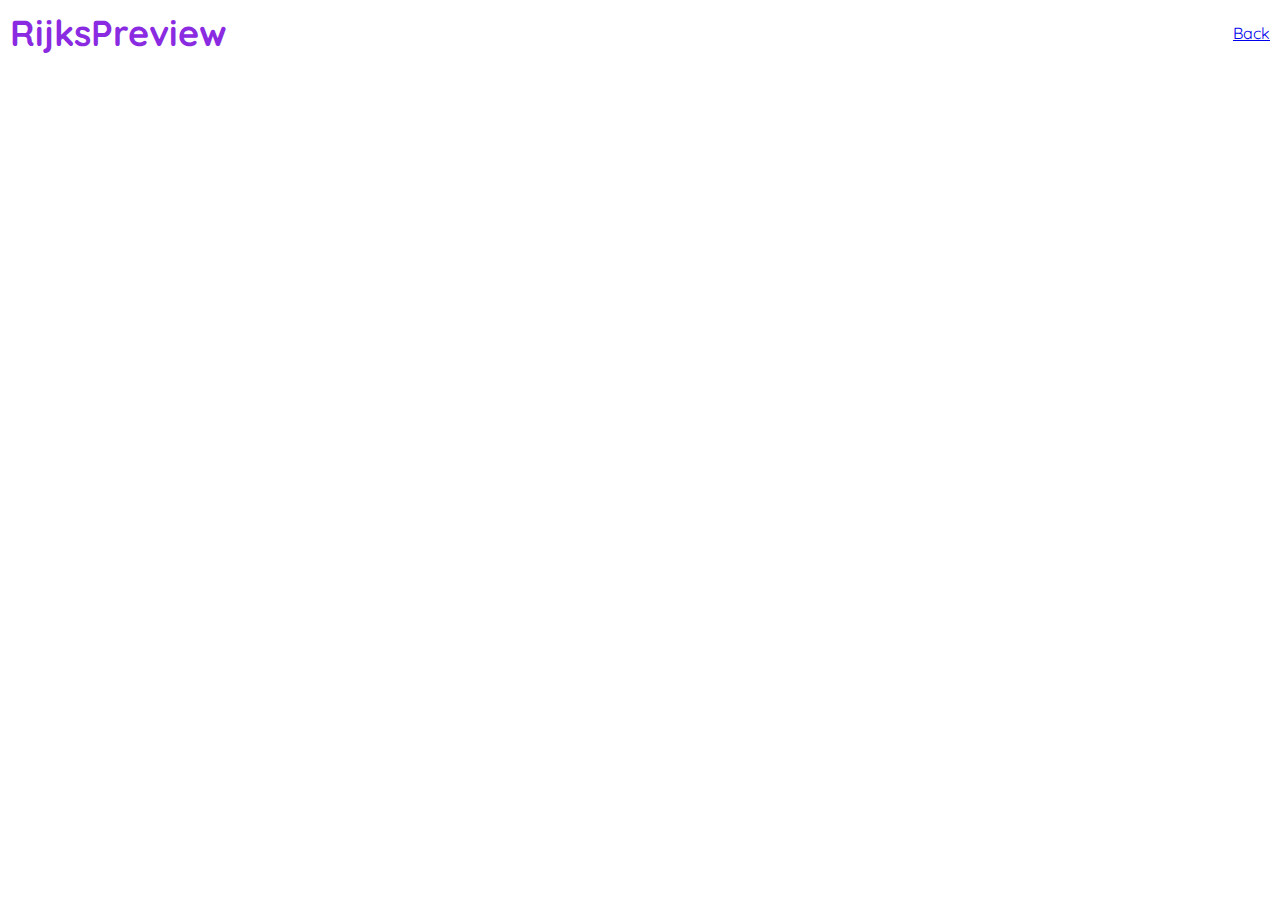
==== index.html @ 3e666527 "*_*" ====
<!DOCTYPE html>
<html lang="en">

<head>
	<meta charset="UTF-8">
	<meta http-equiv="X-UA-Compatible" content="IE=edge">
	<meta name="viewport" content="width=device-width, initial-scale=1.0">
	<title>RijksPreview</title>
	<link rel="stylesheet" href="css/styles.css">
</head>

<body>
	<header>
		<h1>RijksPreview</h1>
		<a href="#">Back</a>
	</header>
	<main>
		<ul>

		</ul>
	</main>
	<script src="/rijksmuseum/js/app.js" type="module"></script>
</body>

</html>
---- css/styles.css ----
/* google font */
@import url('https://fonts.googleapis.com/css2?family=Quicksand:wght@300;400;500;600;700&display=swap');

*,
*::after,
*::before {
	box-sizing: border-box;
	margin: 0;
	padding: 0;
}

body {
	font-family: 'Quicksand';
	color: blueviolet;
}

header {
	display: flex;
	align-items: center;
	justify-content: space-between;
	padding: 10px;
	position: fixed;
	background-color: white;
	width: 100%;
	top: 0;
}

main {
	padding-top: 100px;
}

h1 {
	font-size: 36px;
}

h2 {
	font-size: 20px;
}

main ul {
	display: grid;
	grid-template-columns: 500px 50px 50px 50px;
	grid-template-rows: auto;
}

main ul li { 
	margin: 10px;
	list-style: none;
}

main ul li img {
	width: 100%;
}
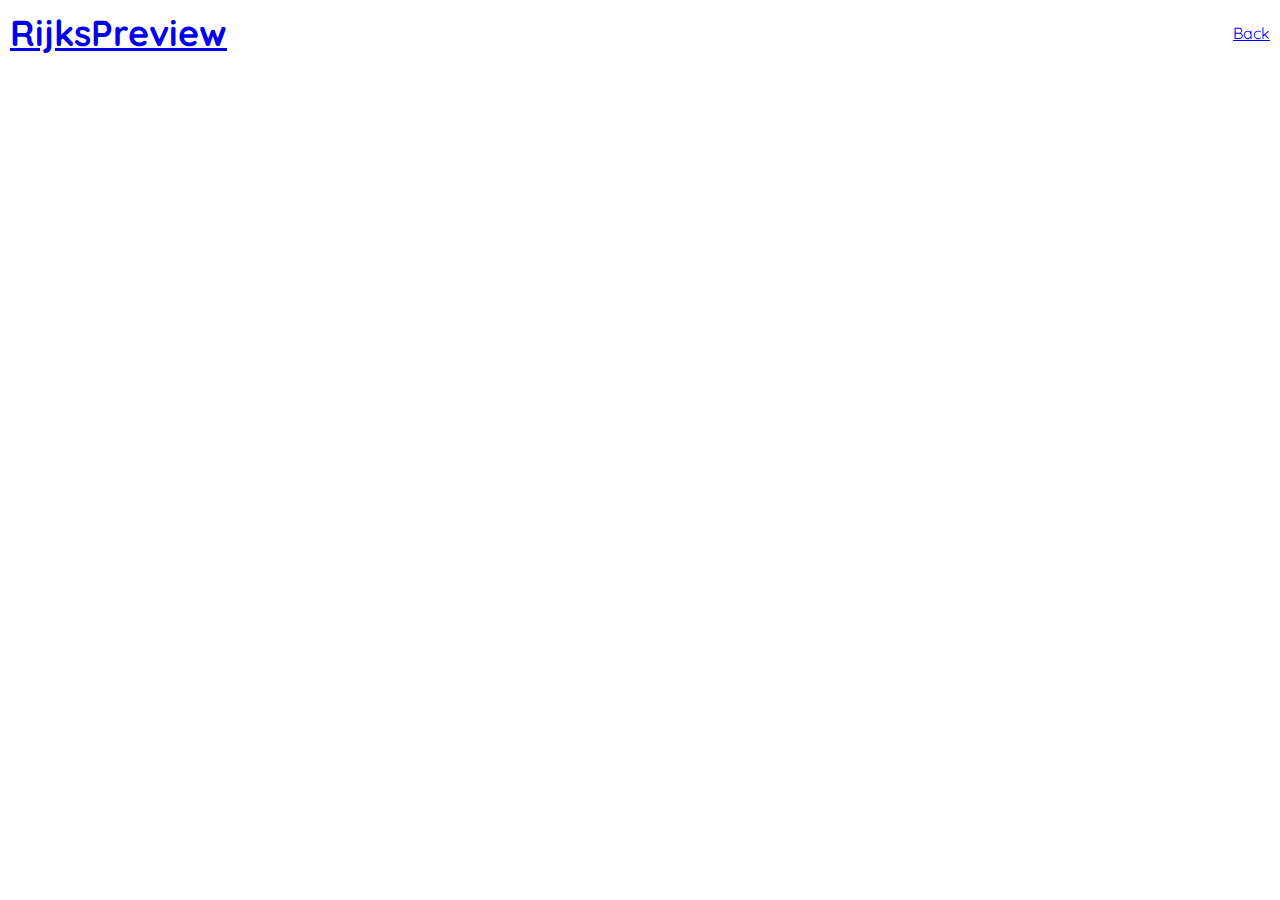
==== commit 9d330444: "setup for routing" ====
--- a/index.html
+++ b/index.html
@@ -11,7 +11,7 @@
 
 <body>
 	<header>
-		<h1>RijksPreview</h1>
+		<h1><a href="#home">RijksPreview</a></h1>
 		<a href="#">Back</a>
 	</header>
 	<main>
@@ -19,7 +19,7 @@
 
 		</ul>
 	</main>
-	<script src="/rijksmuseum/js/app.js" type="module"></script>
+	<script src="js/app.js" type="module"></script>
 </body>
 
 </html>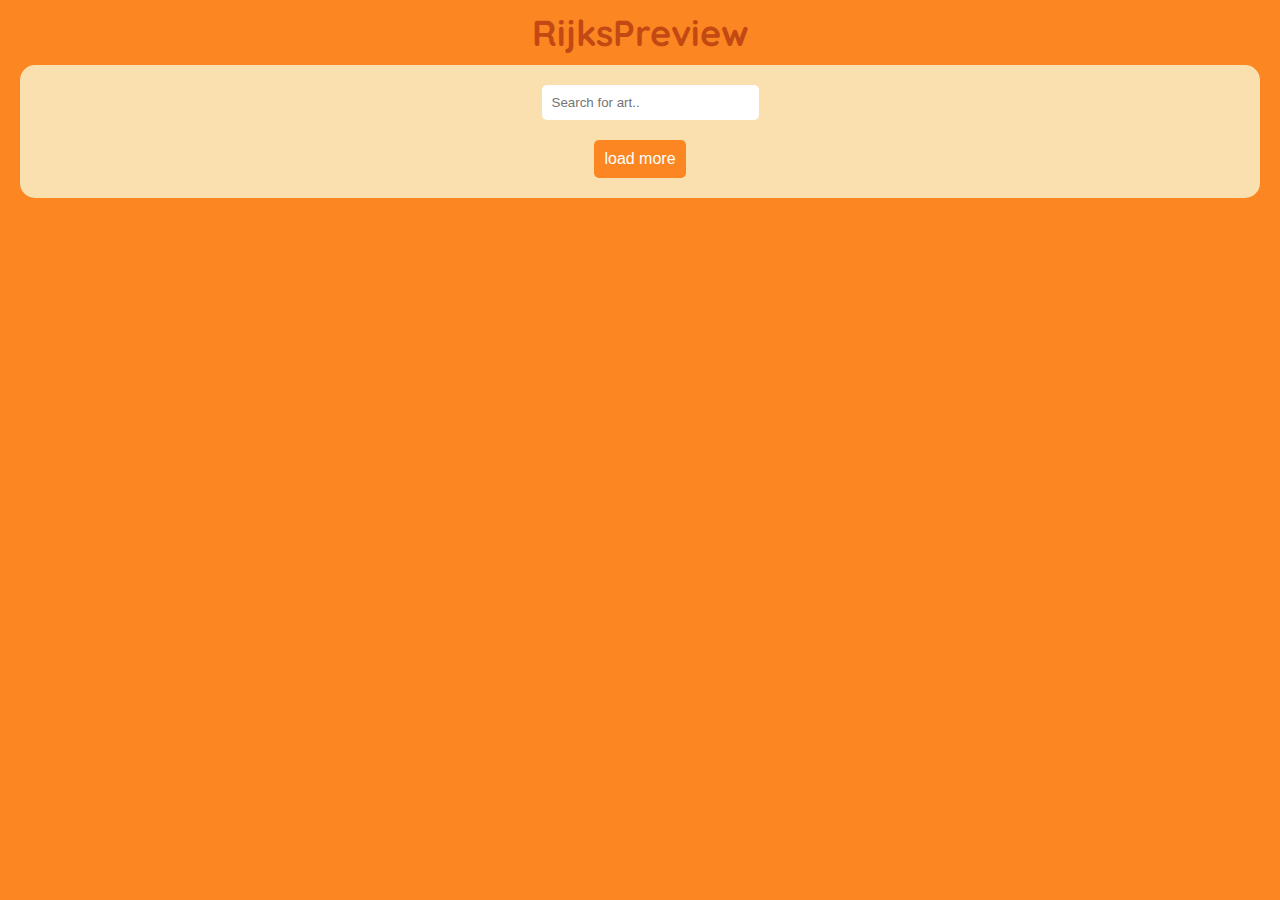
==== commit 53feb221: "changed some modules" ====
--- a/index.html
+++ b/index.html
@@ -10,14 +10,19 @@
 </head>
 
 <body>
-	<header>
-		<h1><a href="#home">RijksPreview</a></h1>
-		<a href="#">Back</a>
-	</header>
+	<h1>RijksPreview</h1>
 	<main>
-		<ul>
+		<section>
+			<form action="">
+				<input type="search" placeholder="Search for art..">
+			</form>
+		</section>
+		<section>
+			<ul>
 
-		</ul>
+			</ul>
+		</section>
+		<button>load more</button>
 	</main>
 	<script src="js/app.js" type="module"></script>
 </body>
--- a/css/styles.css
+++ b/css/styles.css
@@ -9,46 +9,78 @@
 	padding: 0;
 }
 
+:root {
+	--main-color: #F9E0AE;
+	--main-bg-color: #FC8621;
+	--main-font-color: #C24914;
+	--main-link-font-color: #682C0E;
+
+	--main-font-family: 'Quicksand', sans-serif;
+}
+
 body {
 	font-family: 'Quicksand';
-	color: blueviolet;
-}
-
-header {
-	display: flex;
-	align-items: center;
-	justify-content: space-between;
+	color: var(--main-font-color);
+	background-color: var(--main-bg-color);
 	padding: 10px;
-	position: fixed;
-	background-color: white;
-	width: 100%;
-	top: 0;
 }
 
 main {
-	padding-top: 100px;
+	display: flex;
+	flex-direction: column;
+	align-items: center;
+	margin: 10px;
 }
 
 h1 {
 	font-size: 36px;
+	text-align: center;
 }
 
 h2 {
 	font-size: 20px;
 }
 
-main ul {
-	display: grid;
-	grid-template-columns: 500px 50px 50px 50px;
-	grid-template-rows: auto;
+main {
+	background-color: var(--main-color);
+	padding: 10px;
+	border-radius: 15px;
 }
 
-main ul li { 
+main section form input {
+	padding: 10px;
+	margin: 10px;
+	border: none;
+	border-radius: 5px;
+	width: 100%;
+}
+
+main section ul {
+	columns: 20rem;
+	column-gap: 0;
+}
+
+main section ul li { 
 	margin: 10px;
 	list-style: none;
 }
 
-main ul li img {
+main section ul li img {
 	width: 100%;
 }
 
+main section:nth-of-type(2) {
+	/* margin-top: 10px; */
+}
+
+main button {
+	padding: 10px;
+	margin: 10px;
+	border: none;
+	border-radius: 5px;
+	background-color: var(--main-bg-color);
+	color: white;
+	font-size: 16px;
+}
+
+
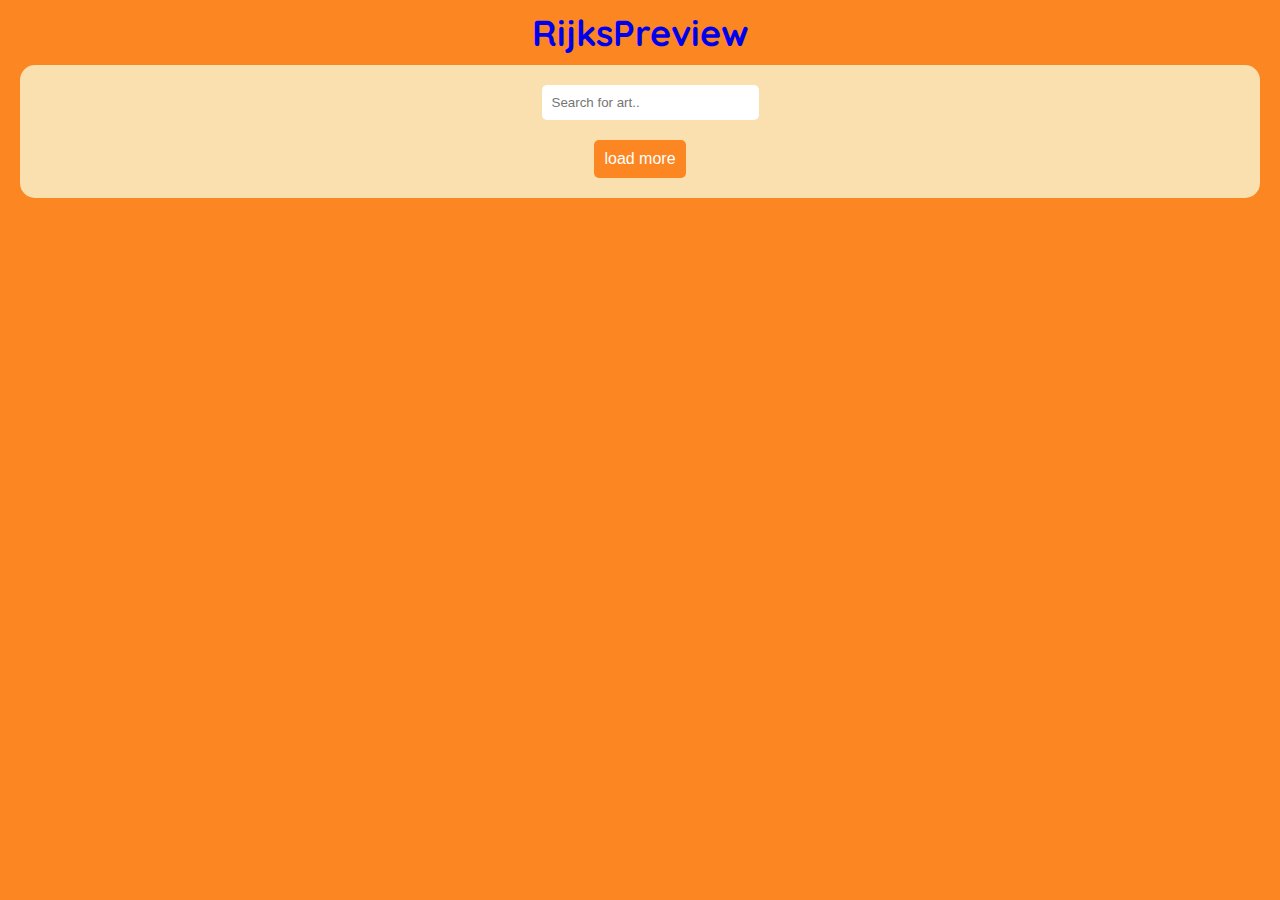
==== commit cf5323fe: "tried routing" ====
--- a/index.html
+++ b/index.html
@@ -10,7 +10,7 @@
 </head>
 
 <body>
-	<h1>RijksPreview</h1>
+	<h1><a href="#">RijksPreview</a></h1>
 	<main>
 		<section>
 			<form action="">
@@ -18,9 +18,7 @@
 			</form>
 		</section>
 		<section>
-			<ul>
-
-			</ul>
+			<ul></ul>
 		</section>
 		<button>load more</button>
 	</main>
--- a/css/styles.css
+++ b/css/styles.css
@@ -10,11 +10,13 @@
 }
 
 :root {
+	/* color variables */
 	--main-color: #F9E0AE;
 	--main-bg-color: #FC8621;
 	--main-font-color: #C24914;
 	--main-link-font-color: #682C0E;
 
+	/* font variables */
 	--main-font-family: 'Quicksand', sans-serif;
 }
 
@@ -35,6 +37,10 @@
 h1 {
 	font-size: 36px;
 	text-align: center;
+}
+
+a {
+	text-decoration: none;
 }
 
 h2 {
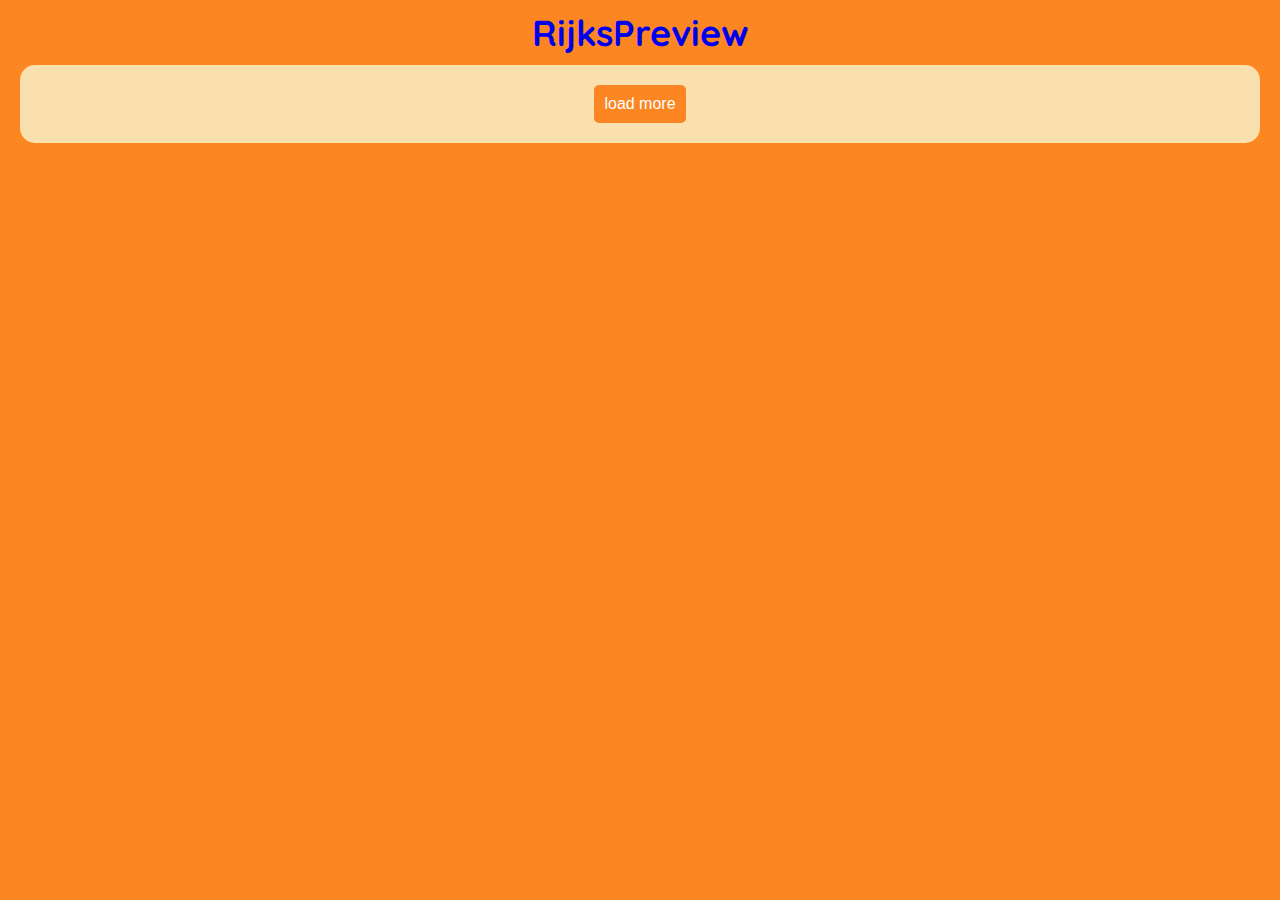
==== commit ff2a7ab7: "added routie lib" ====
--- a/index.html
+++ b/index.html
@@ -13,16 +13,12 @@
 	<h1><a href="#">RijksPreview</a></h1>
 	<main>
 		<section>
-			<form action="">
-				<input type="search" placeholder="Search for art..">
-			</form>
-		</section>
-		<section>
 			<ul></ul>
 		</section>
 		<button>load more</button>
 	</main>
 	<script src="js/app.js" type="module"></script>
+	<script src="js/libraries/routie.js"></script>
 </body>
 
 </html>--- a/css/styles.css
+++ b/css/styles.css
@@ -53,7 +53,7 @@
 	border-radius: 15px;
 }
 
-main section form input {
+main form input {
 	padding: 10px;
 	margin: 10px;
 	border: none;
@@ -61,22 +61,18 @@
 	width: 100%;
 }
 
-main section ul {
+main ul {
 	columns: 20rem;
 	column-gap: 0;
 }
 
-main section ul li { 
+main li { 
 	margin: 10px;
 	list-style: none;
 }
 
-main section ul li img {
+main img {
 	width: 100%;
-}
-
-main section:nth-of-type(2) {
-	/* margin-top: 10px; */
 }
 
 main button {
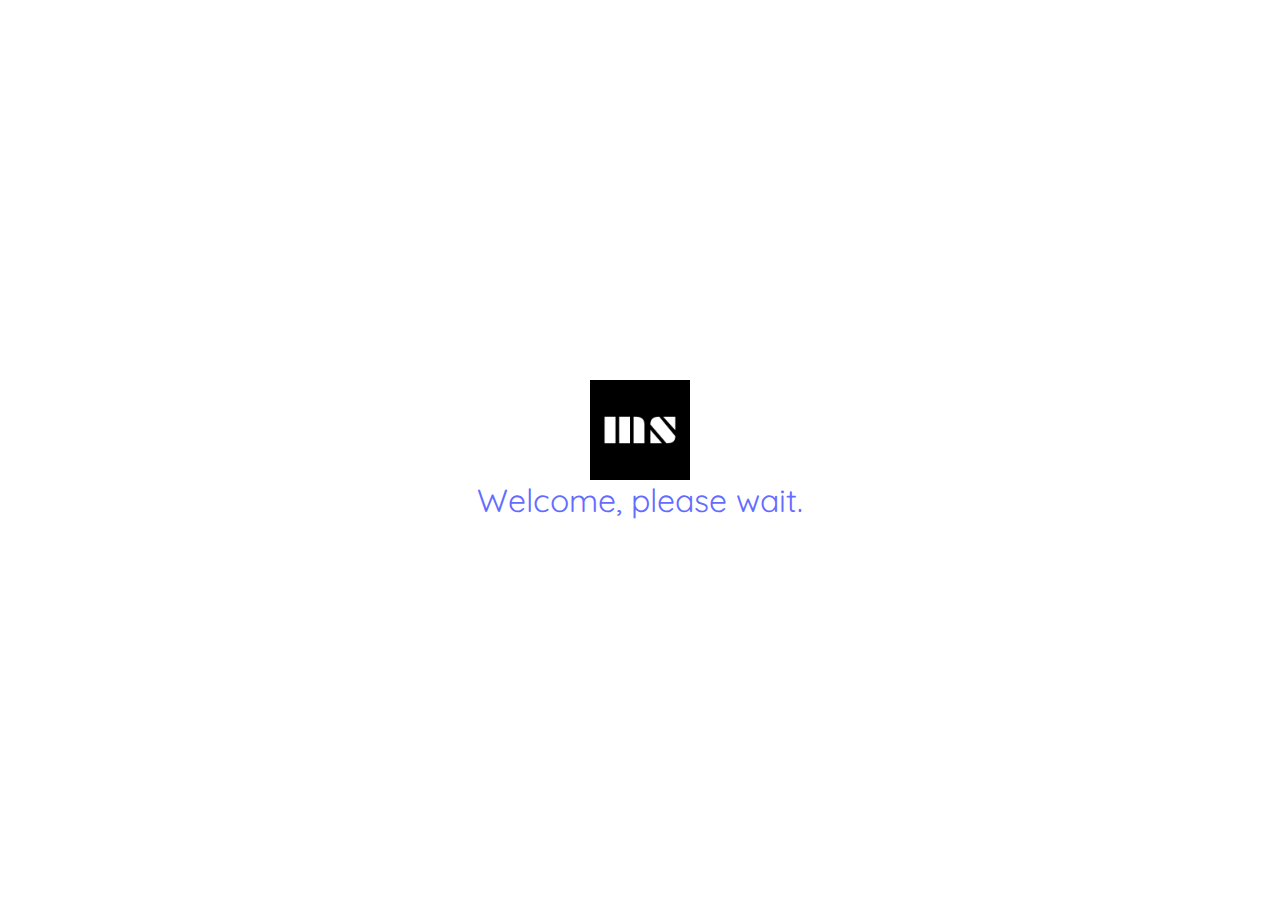
==== commit 9bc84d45: "final" ====
--- a/index.html
+++ b/index.html
@@ -10,15 +10,27 @@
 </head>
 
 <body>
-	<h1><a href="#">RijksPreview</a></h1>
+	<h1><a href="">RijksPreview</a></h1>
 	<main>
-		<section>
+		<form action="#">
+            <label for="search"></label>
+            <input type="search" name="" id="search" placeholder="Search artist">
+        </form>
+		<section class="details">
+			<ul></ul>
+			<button>load more</button>
+		</section>
+		<section class="search">
 			<ul></ul>
 		</section>
-		<button>load more</button>
+
+		<div class="error"></div>
+		<div class="loading">
+			<img src="/assets/images/Personal_logo.png" alt="">
+      		<p>Welcome, please wait.</p>
+		</div>
 	</main>
 	<script src="js/app.js" type="module"></script>
-	<script src="js/libraries/routie.js"></script>
 </body>
 
 </html>--- a/css/styles.css
+++ b/css/styles.css
@@ -11,9 +11,9 @@
 
 :root {
 	/* color variables */
-	--main-color: #F9E0AE;
-	--main-bg-color: #FC8621;
-	--main-font-color: #C24914;
+	--main-color: #fdf4e2;
+	--main-bg-color: #F9E0AE;
+	--main-font-color: #F9E0AE;
 	--main-link-font-color: #682C0E;
 
 	/* font variables */
@@ -41,6 +41,7 @@
 
 a {
 	text-decoration: none;
+	color: black;
 }
 
 h2 {
@@ -75,6 +76,12 @@
 	width: 100%;
 }
 
+main .details {
+	display: flex;
+	flex-direction: column;
+	align-items: center;
+}
+
 main button {
 	padding: 10px;
 	margin: 10px;
@@ -85,4 +92,48 @@
 	font-size: 16px;
 }
 
+div.loading.flex {
+	display: flex;
+}
 
+.loading {
+	display: none;
+	flex-direction: column;
+	position: fixed;
+	width: 100%;
+	height: 100%;
+	background-color: white;
+	justify-content: center;
+	align-items: center;
+	top: 0;
+	z-index: 9999;
+}
+	
+	.loading img {
+		width: 100px;
+		height: 100px;
+		animation: loadingHover 2s linear infinite;
+	}
+
+	.loading p {
+		font-size: 2em;
+		color: #646cff;
+		animation: loadingHover 2s linear infinite;
+	}
+
+	@keyframes loadingHover {
+		0% {
+			transform: translateY(0);
+			opacity: 1;
+		  }
+		  50% {
+			transform: translateY(-20px);
+			opacity: 0.7;
+		  }
+		  100% {
+			transform: translateY(0);
+			opacity: 1;
+		  }
+	}
+
+
